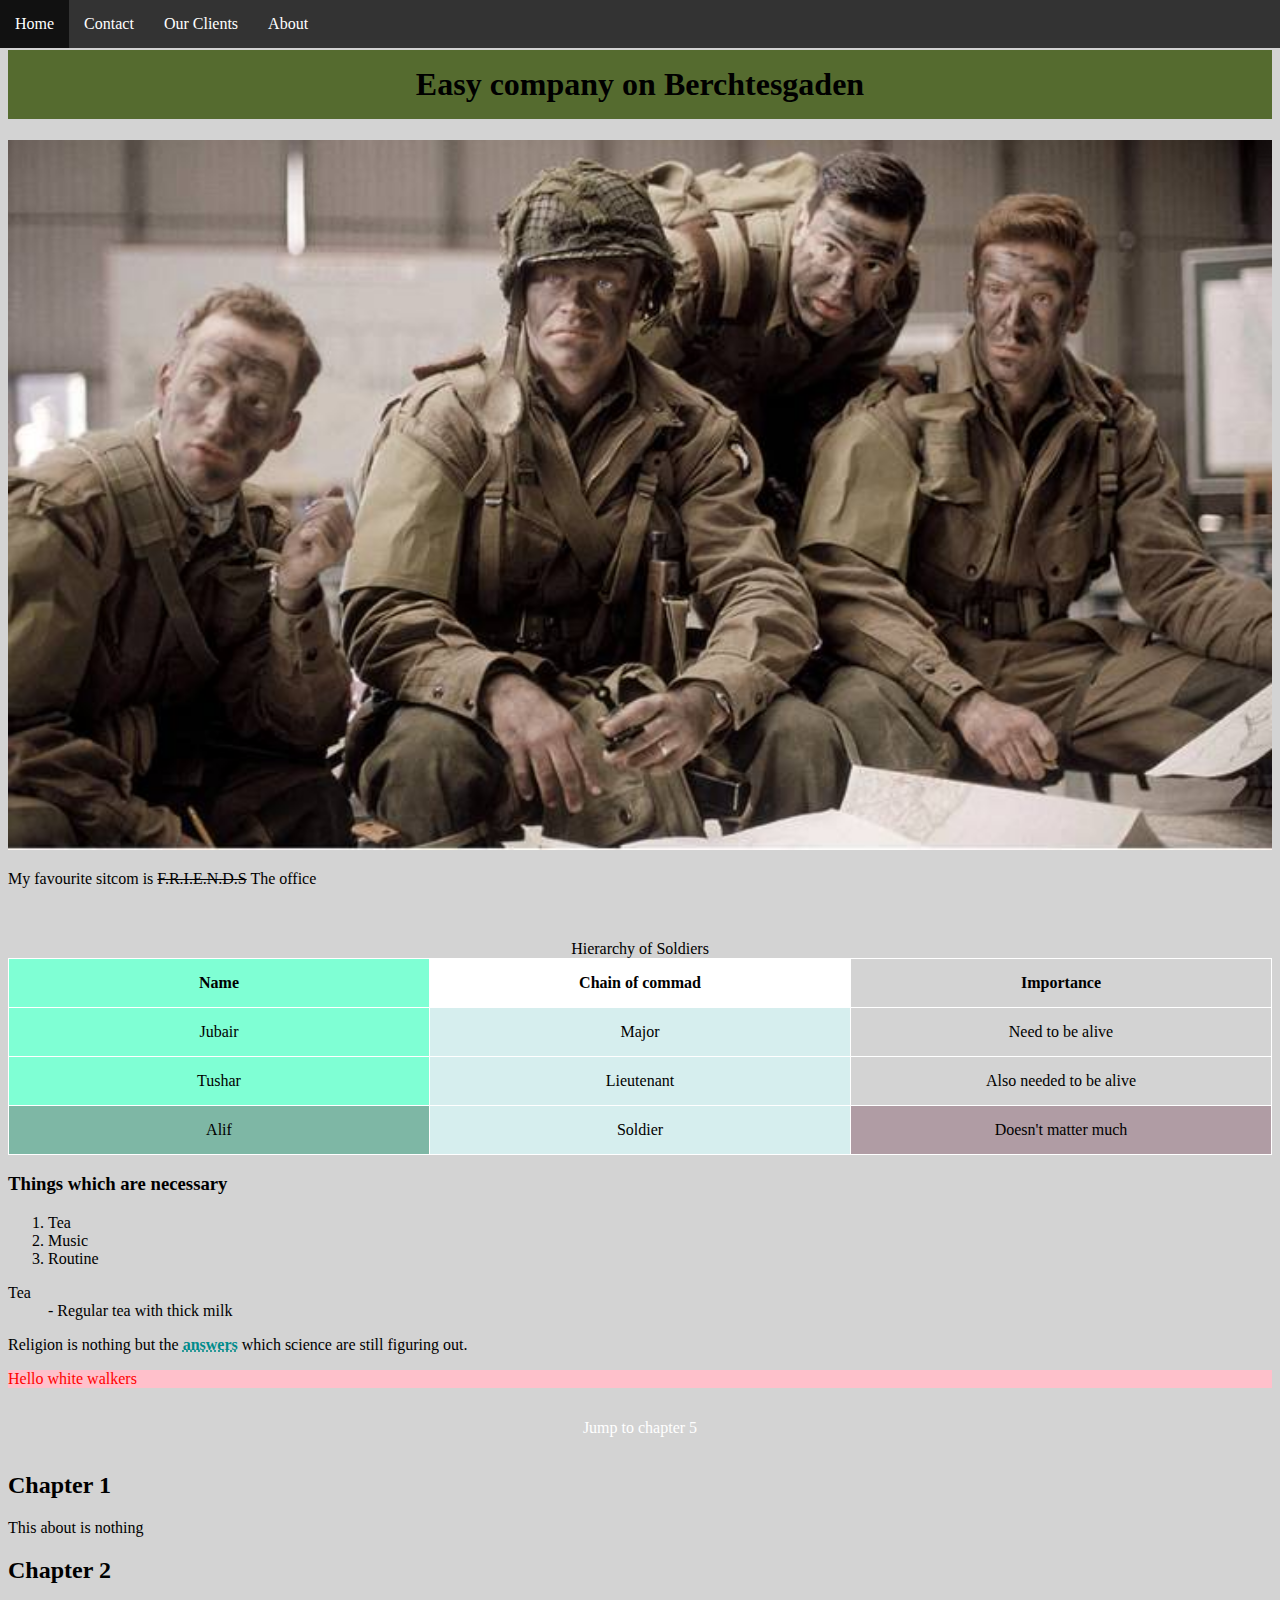
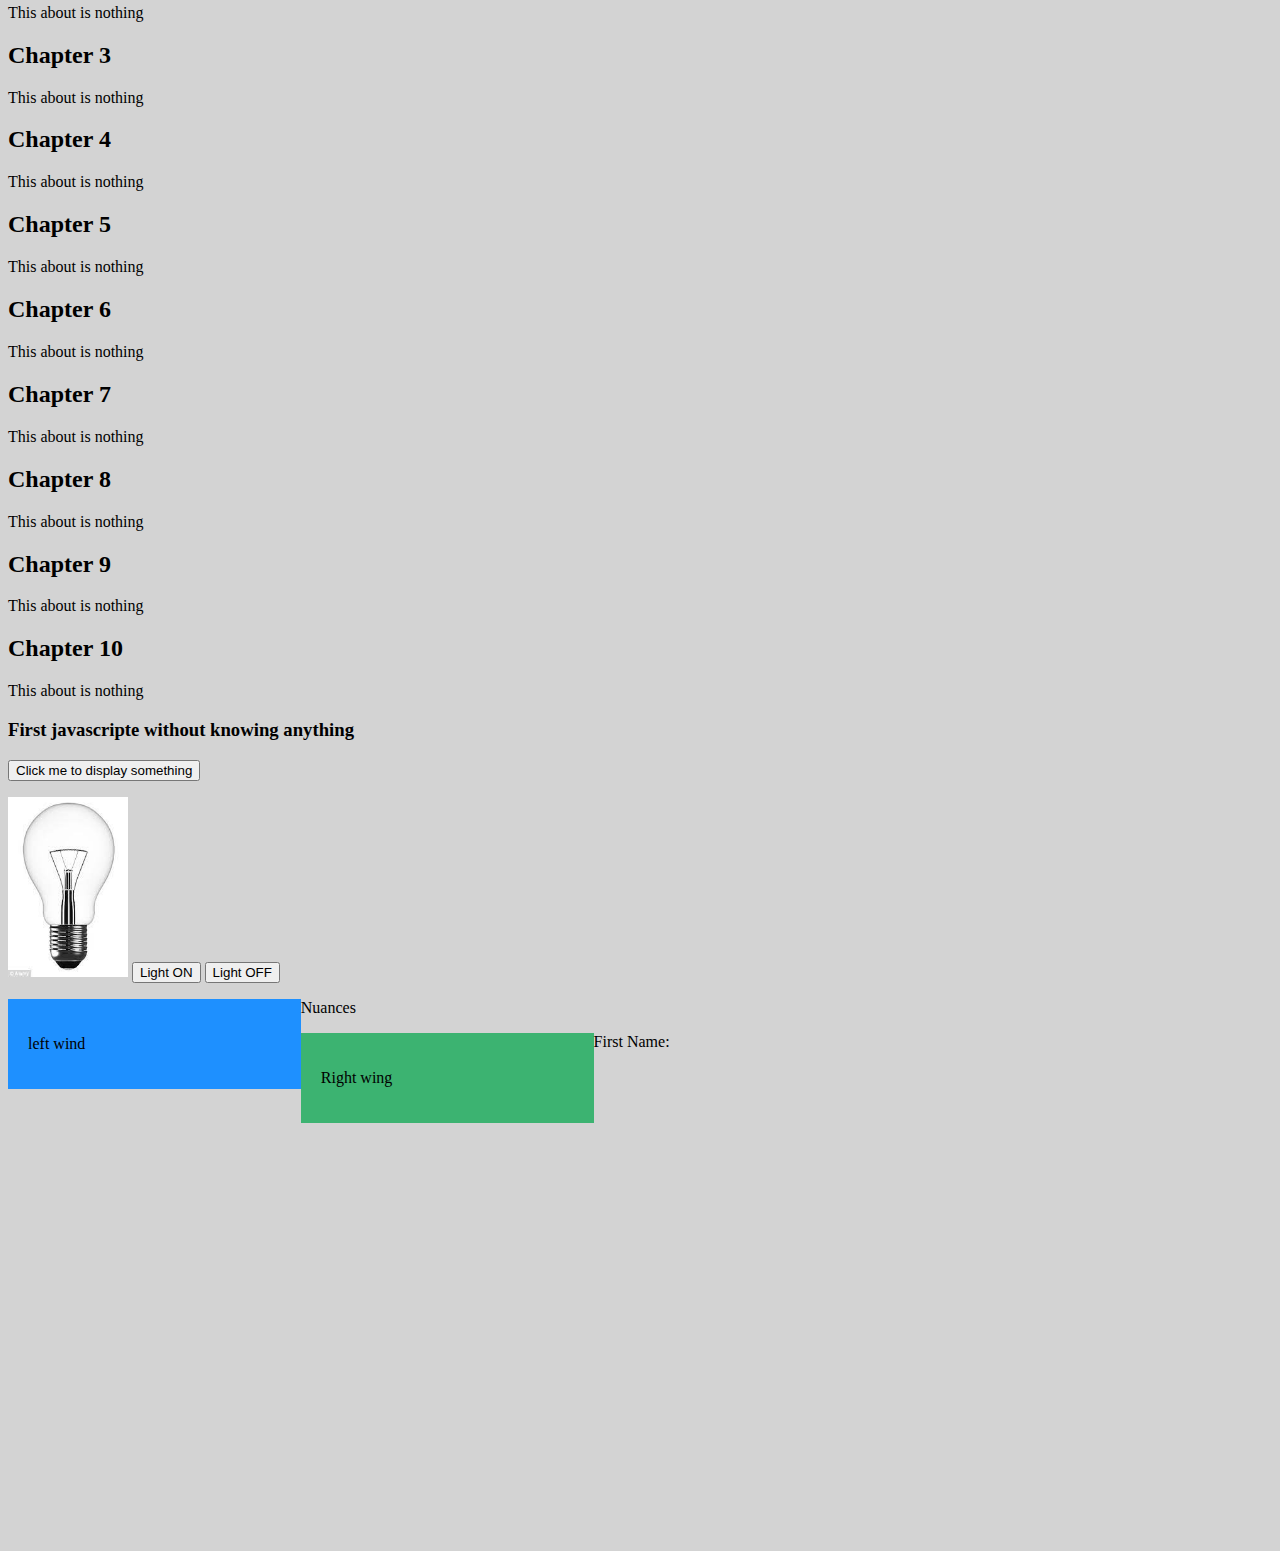
==== index.html @ 209114bf "Initial commit" ====
<!DOCTYPE html>
<html>
    <head>
        <title>WorkSheet</title>
       <link rel="stylesheet" type="text/css" href="style.css">
        <meata name="viewport" content="width=device-width, initial-sclae=1.0">
    </head>
    <body>
        <h1 id="mainHeader">Easy company on Berchtesgaden</h1>
        
        <picture>
            <source media="(min-widht: 1000px)" srcset="bulb.jpg">
            <source media="(min-widht: 465px)" srcset="man.jpg">
            <img src="bandofbrothers.jpg" style="width: 100%;">
        </picture>
        <p>My favourite sitcom is <del>F.R.I.E.N.D.S</del> The office</p>
        <table>
            <br>
            <caption>Hierarchy of Soldiers</caption>
            <br>
                <tr>
                <th>Name</th>
                <th>Chain of commad</th>
                <th>Importance</th>
                </tr>
                <tr>
                   <colgroup>
                        <col span="2" style="background-color: aquamarine;">
                    </colgroup-->
                    <td>Jubair</td>
                    <td>Major</td>
                    <td>Need to be alive</td>
                    <colgroup>
                </tr>
                <tr>
                    <td>Tushar</td>
                    <td>Lieutenant</td>
                    <td>Also needed to be alive</td>
                </tr>
                <tr>
                    <td>Alif</td>
                    <td>Soldier</td>
                    <td>Doesn't matter much</td>
                </tr>
        </table>
    <div class="list">
    <ul>
        <li><a href="#Home">Home</a></li>
        <li><a href="#Contact">Contact</a></li>
        <li><a href="#Ourclients">Our Clients</a></li>
        <li><a href="#About">About</a></li>
    </ul>
    </div>
    <h3>Things which are necessary</h3>
    <div class="listnormal">
    <ol>
    <li>Tea</li>
    <li>Music</li>
    <li>Routine</li>
    </ol>
    </div>

    <div class="list1">
        <dl>
            <dt>Tea</dt>
            <dd>- Regular tea with thick milk</dd>
        </dl>

        <p>Religion is nothing but the <span><b><abbr title="Whats after death?">answers</abbr></b></span> which science are still figuring out.</p>

        <div class="my thing">
            <p>Hello white walkers</p>
        </div>
        <a href="#C5">Jump to chapter 5</a>
        <h2>Chapter 1</h2>
        <p>This about is nothing</p>
        
        <h2>Chapter 2</h2>
        <p>This about is nothing</p>
        
        <h2>Chapter 3</h2>
        <p>This about is nothing</p>
        
        <h2>Chapter 4</h2>
        <p>This about is nothing</p>
        
        <h2 id="C5">Chapter 5</h2>
        <p>This about is nothing</p>
        
        <h2>Chapter 6</h2>
        <p>This about is nothing</p>
        
        <h2>Chapter 7</h2>
        <p>This about is nothing</p>
        
        <h2>Chapter 8</h2>
        <p>This about is nothing</p>
        
        <h2>Chapter 9</h2>
        <p>This about is nothing</p>
        
        <h2>Chapter 10</h2>
        <p>This about is nothing</p>

        <h3>First javascripte without knowing anything</h3>

        <button type="button" onclick="document.getElementById('demo').innerHTML= Date()">Click me to display something</button>

        <p id="demo"></p>

        <script>

        function light(sw) {
            var pic;
            if (sw == 0) {
                pic="lightoff.jpg"
        } else {
            pic="lighton.jpg"
        }
            document.getElementById('myImage').src=pic;
        }    

        </script>

        <img id="myImage" src="lightoff.jpg"
        width="120px" height="180px"

        <p>
            <button type="button" onclick="light(1)">Light ON</button>
            <button type="button" onclick="light(0)">Light OFF</button>
        </p>

        <div class="left">
            <p>left wind</p>
        </div>

        <div class="Nuances">
            <p>Nuances</p>
        </div>

        <div class="right">
            <p>Right wing</p>
            </div>

            <div>
                <form>
                    <label for="fname">First Name:</label>
                </form>
            </div>

    <div style="margin-top: 500px;"></div>

    </body>
</html>
---- style.css ----
body{
    background-color: lightgrey;
}

table, td, th{
   
    border: 1px solid white;
    text-align: center;
    width: 100%;
    border-collapse: collapse;
    table-layout: fixed;
    border-spacing: 30px;
}

th, td{
    padding: 15px;
}

tr:nth-child(even){
    background-color: rgba(125, 75, 95, 0.4);
}
td:nth-child(even){
    background-color:#D6EEEE;}
th:nth-child(even){
    background-color: white;
}
/*
tr{
    border-bottom: 1px solid black;
} */

tr:hover{background-color: snow;}

ul{
    margin: 0;
    padding: 0;
    background-color: #333333;
    list-style-type:none;
    overflow: hidden;

}

a{
    text-decoration: none;
    color:white;
    padding: 15px;
    display: block;
    text-align: center;
}

li{
    float: left;
}

a:hover{
    background-color: #111111;
}

.list{
position:absolute;
top: 0;
left: 0;
width: 100%;
}

.listnormal li{
    float:none
}

span{
    color: darkcyan;
    
}

.my{
    background-color: pink;
}

.thing{
    color: red;
}

#mainHeader{
    background-color: darkolivegreen;
    text-align: center;
    margin-top: 50px;
    padding: 16px;
}

.left{
    background-color: dodgerblue;
    padding: 20px;
    float: left;
    width: 20%;
}

.nuances{
    background-color: black;
    padding: 20px;
    float: left;
    width: 60%;
}

.right{
    background-color:mediumseagreen;
    padding:20px;
    float:left;
    width: 20%
}

@media screen and (max-width:800px) {
    .left, .nuances, .right{width: 100%;
    }
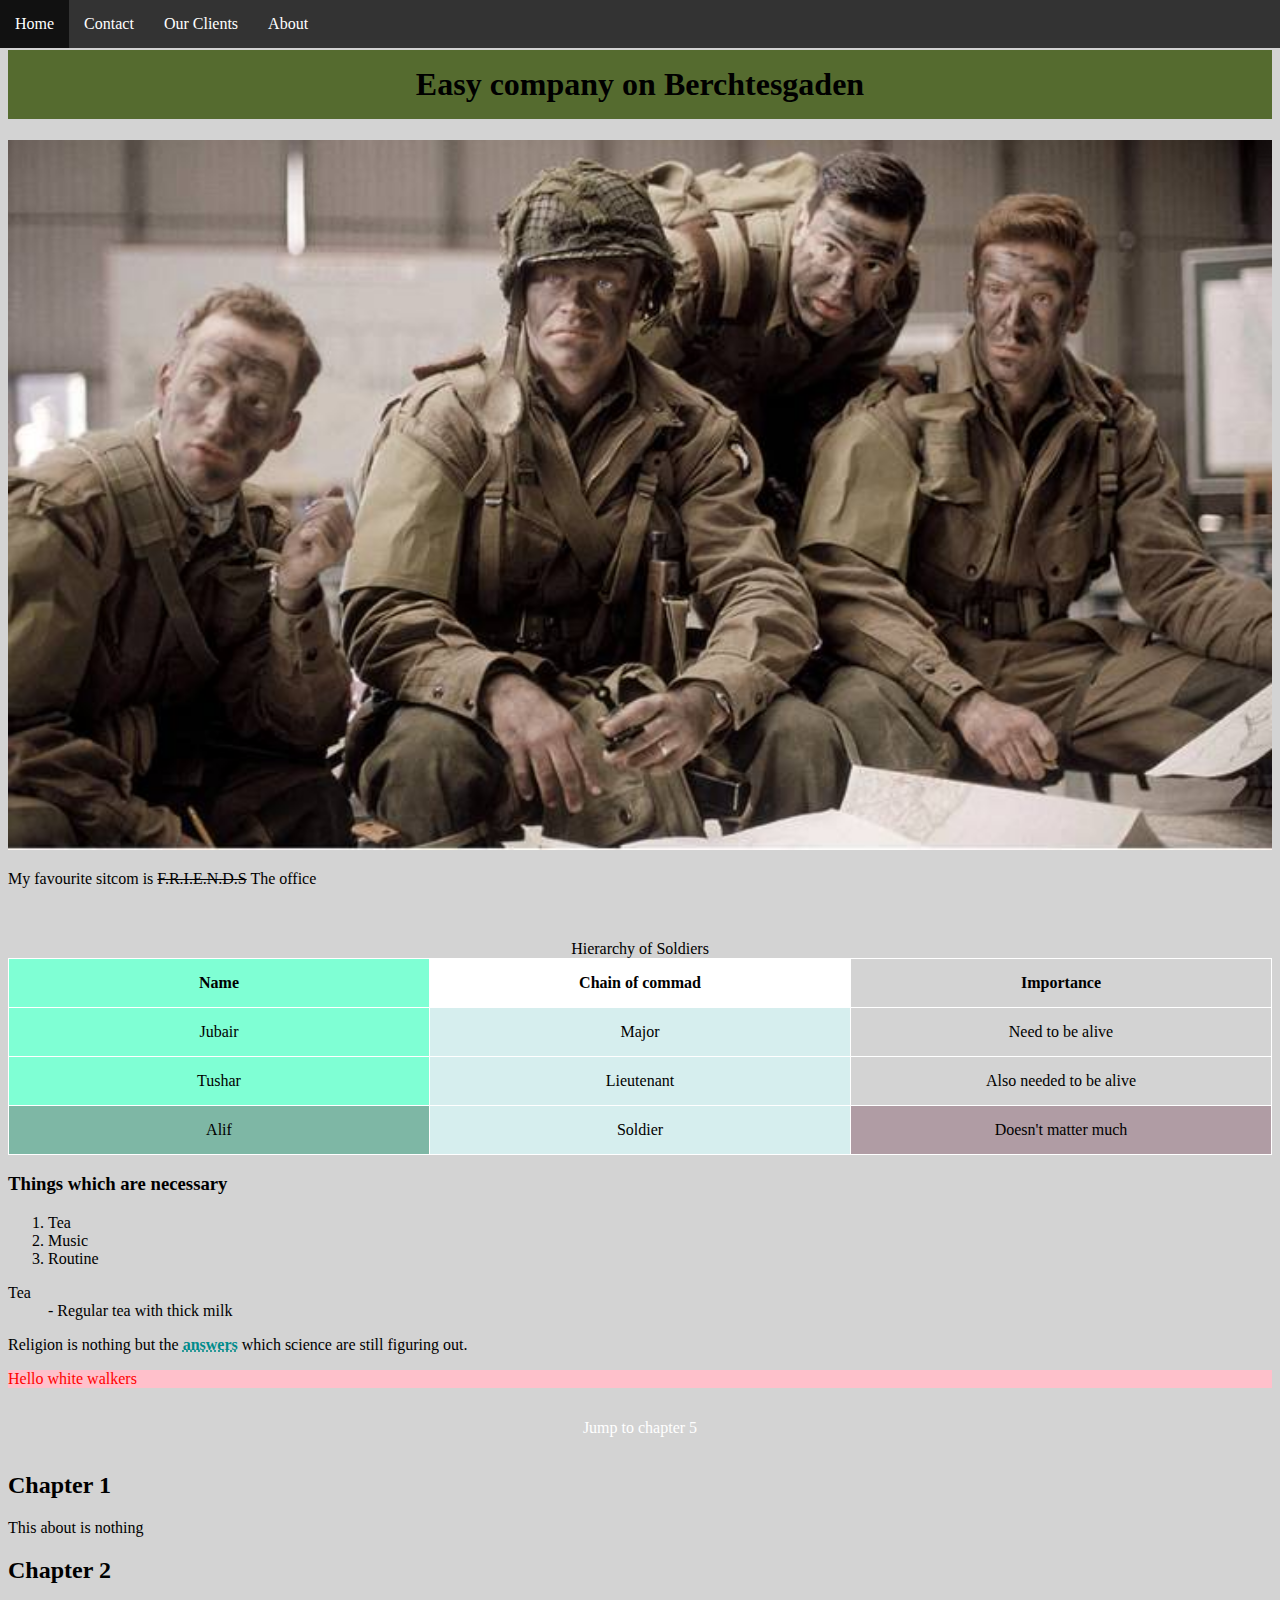
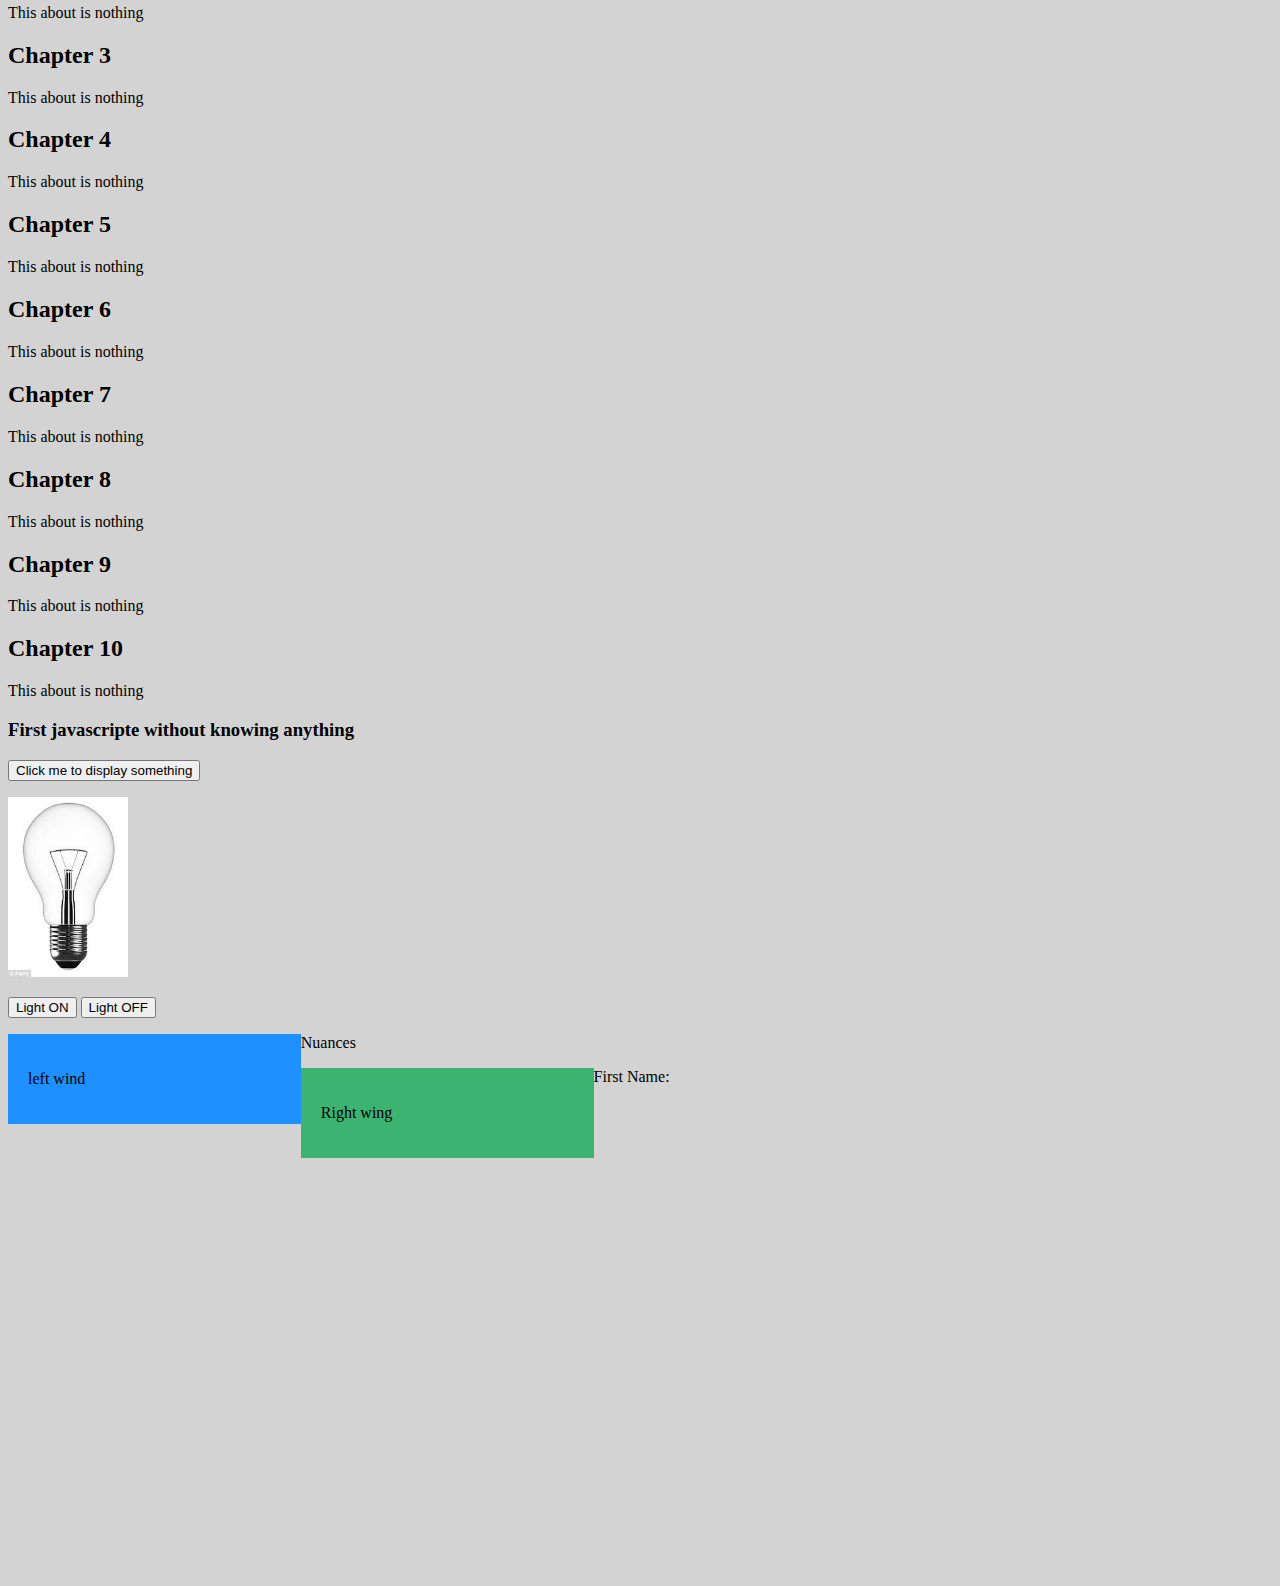
==== commit f14cbdff: "initial commit" ====
--- a/index.html
+++ b/index.html
@@ -123,7 +123,7 @@
         </script>
 
         <img id="myImage" src="lightoff.jpg"
-        width="120px" height="180px"
+        width="120px" height="180px">
 
         <p>
             <button type="button" onclick="light(1)">Light ON</button>
@@ -148,6 +148,10 @@
                 </form>
             </div>
 
+            <script>
+                console.log('Hello');
+            </script>
+
     <div style="margin-top: 500px;"></div>
 
     </body>
